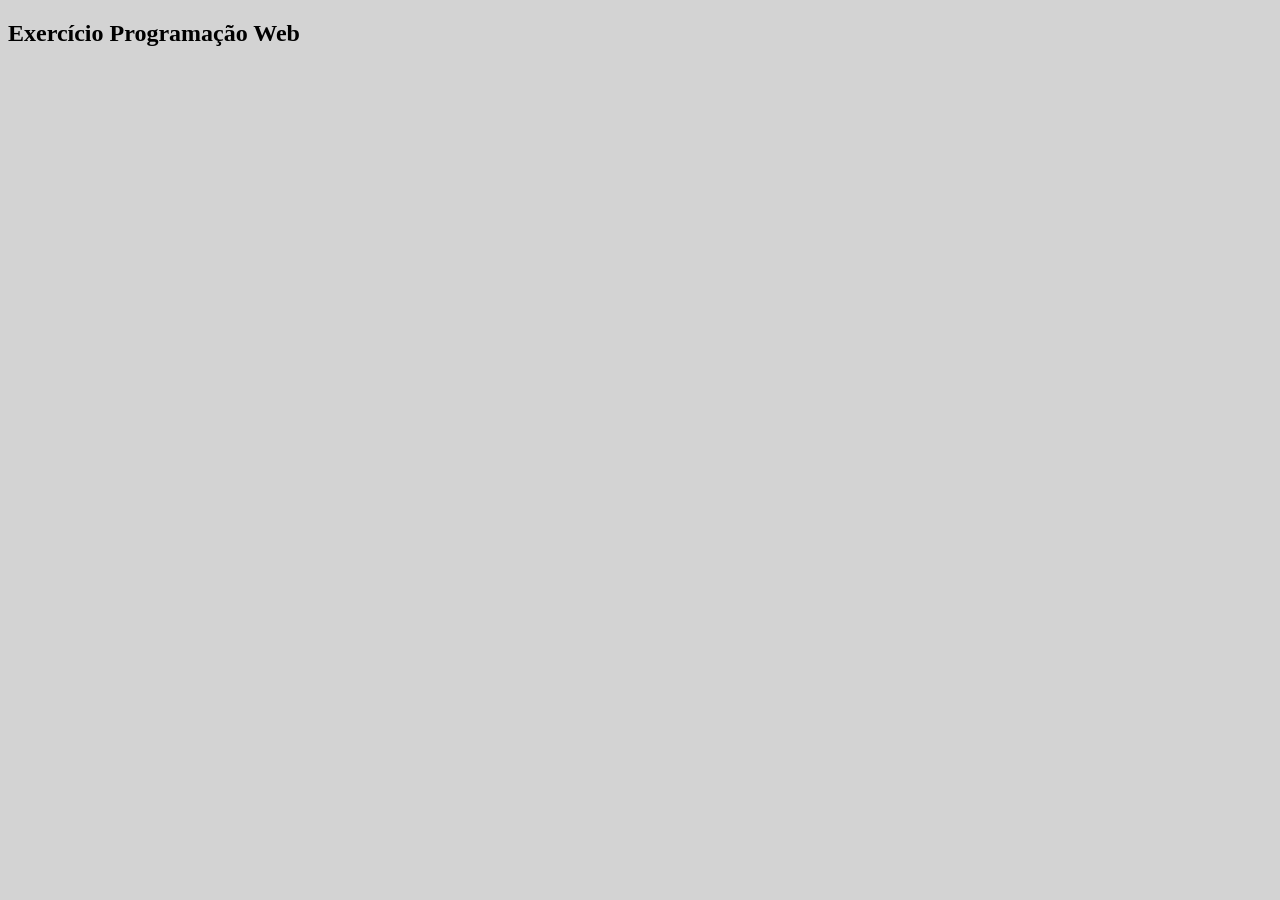
==== semana2/ativAvaliativa/index.html @ bf74066a "Atualizando" ====
<!DOCTYPE html>
<html lang="pt-br">
<head>
    <meta charset="UTF-8">
    <meta name="viewport" content="width=device-width, initial-scale=1.0">
    <link rel="stylesheet" href="style.css">
    <title>Exercício Programação Web</title>
</head>
<body class="container-principal">
    <main>
        <section>
            <h2>Exercício Programação Web</h2>
        </section>
    </main>
    
</body>
</html>
---- semana2/ativAvaliativa/style.css ----
.container-principal{
    background-color: #d3d3d3;
}
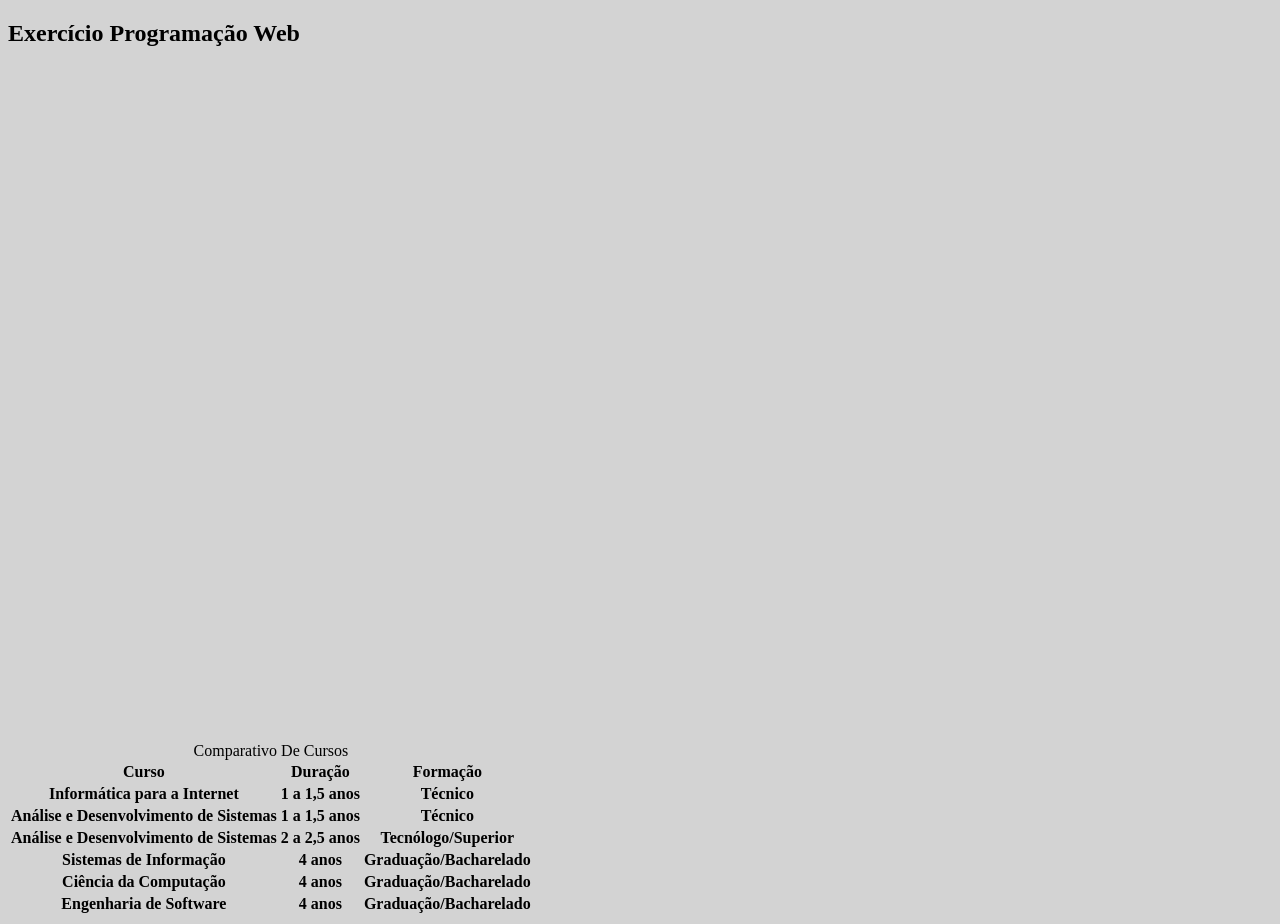
==== commit d0041bcc: "Atualizando Atividade" ====
--- a/semana2/ativAvaliativa/index.html
+++ b/semana2/ativAvaliativa/index.html
@@ -8,9 +8,60 @@
 </head>
 <body class="container-principal">
     <main>
-        <section>
+        <section class="midia">
             <h2>Exercício Programação Web</h2>
+            <article class="video_externo">
+                <iframe width="560" height="315" src="https://www.youtube.com/embed/rsfAiz-qLL4?si=MwrYch1kvh5RJ1Ka" title="YouTube video player" frameborder="0" allow="accelerometer; autoplay; clipboard-write; encrypted-media; gyroscope; picture-in-picture; web-share" referrerpolicy="strict-origin-when-cross-origin" allowfullscreen></iframe>
+            </article>
+            <article class="podcast">
+                <iframe data-testid="embed-iframe" style="border-radius:12px" src="https://open.spotify.com/embed/episode/173TBievQFNy2FciDk4VaX?utm_source=generator&si=544892d841c84095" width="100%" height="352" frameBorder="0" allowfullscreen="" allow="autoplay; clipboard-write; encrypted-media; fullscreen; picture-in-picture" loading="lazy"></iframe>
+            </article>
         </section>
+        <section class="cursos">
+            <table class="tabela_cursos">
+                <thead>
+                    <caption class="informacao_tabela"> Comparativo De Cursos</caption>
+                    <tr>
+                        <th>Curso</th>
+                        <th>Duração</th>
+                        <th>Formação</th>
+                    </tr>
+                </thead>
+                <tr>
+                    <th>Informática para a Internet</th>
+                    <th>1 a 1,5 anos</th>
+                    <th>Técnico</th>
+                </tr>
+                <tr>
+                    <th>Análise e Desenvolvimento de Sistemas</th>
+                    <th>1 a 1,5 anos</th>
+                    <th>Técnico</th>
+                </tr>
+                <tr>
+                    <th>Análise e Desenvolvimento de Sistemas</th>
+                    <th>2 a 2,5 anos</th>
+                    <th>Tecnólogo/Superior</th>
+                </tr>
+                <tr>
+                    <th>Sistemas de Informação</th>
+                    <th>4 anos</th>
+                    <th>Graduação/Bacharelado</th>
+                </tr>
+                <tr>
+                    <th>Ciência da Computação</th>
+                    <th>4 anos</th>
+                    <th>Graduação/Bacharelado</th>
+                </tr>
+                <tr>
+                    <th>Engenharia de Software</th>
+                    <th>4 anos</th>
+                    <th>Graduação/Bacharelado</th>
+                </tr>
+                    
+                </caption>
+            </table>
+        </section>
+
     </main>
     
 </body>
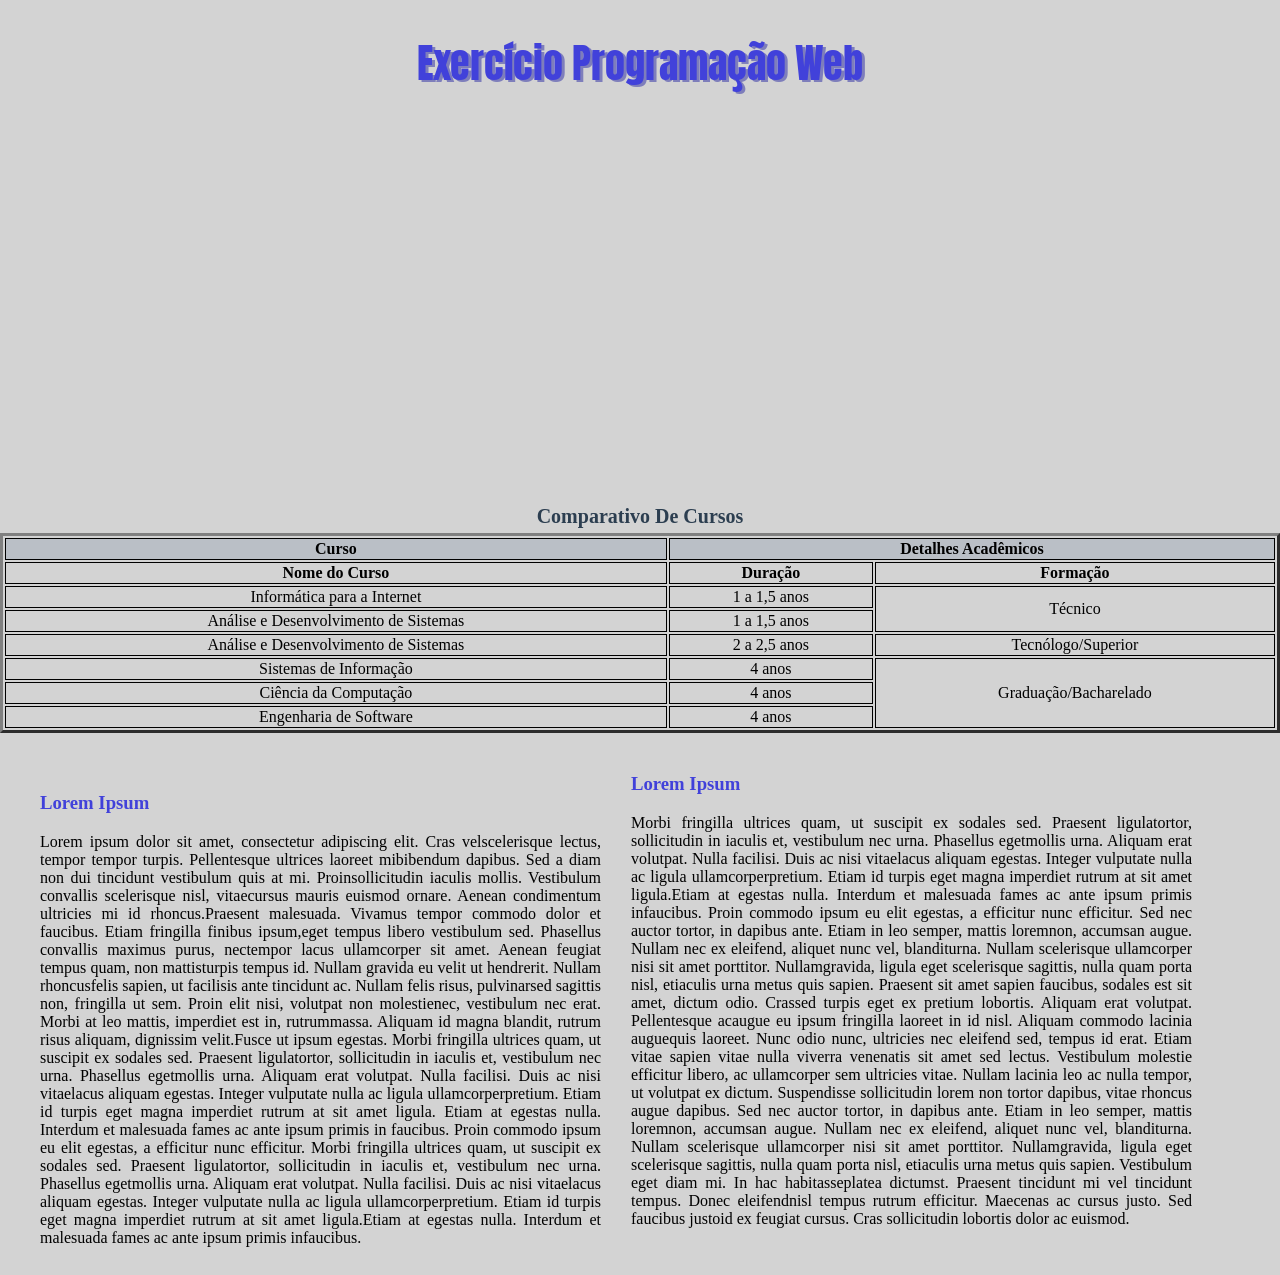
==== commit 0ca3314b: "Atualizando Atividade" ====
--- a/semana2/ativAvaliativa/index.html
+++ b/semana2/ativAvaliativa/index.html
@@ -4,62 +4,87 @@
     <meta charset="UTF-8">
     <meta name="viewport" content="width=device-width, initial-scale=1.0">
     <link rel="stylesheet" href="style.css">
+    <link rel="icon" href="favicon.svg" type="image/x-icon">
+    <link rel="preconnect" href="https://fonts.googleapis.com">
+    <link rel="preconnect" href="https://fonts.gstatic.com" crossorigin>
+    <link href="https://fonts.googleapis.com/css2?family=Anton&family=Ultra&display=swap" rel="stylesheet">
     <title>Exercício Programação Web</title>
 </head>
 <body class="container-principal">
     <main>
+        <h2 class="titulo">Exercício Programação Web</h2>
         <section class="midia">
-            <h2>Exercício Programação Web</h2>
-            <article class="video_externo">
-                <iframe width="560" height="315" src="https://www.youtube.com/embed/rsfAiz-qLL4?si=MwrYch1kvh5RJ1Ka" title="YouTube video player" frameborder="0" allow="accelerometer; autoplay; clipboard-write; encrypted-media; gyroscope; picture-in-picture; web-share" referrerpolicy="strict-origin-when-cross-origin" allowfullscreen></iframe>
+            <article>
+                <iframe  height="315" src="https://www.youtube.com/embed/rsfAiz-qLL4?si=MwrYch1kvh5RJ1Ka" title="YouTube video player" frameborder="0" allow="accelerometer; autoplay; clipboard-write; encrypted-media; gyroscope; picture-in-picture; web-share" referrerpolicy="strict-origin-when-cross-origin" allowfullscreen  class="video_externo" ></iframe>
             </article>
             <article class="podcast">
-                <iframe data-testid="embed-iframe" style="border-radius:12px" src="https://open.spotify.com/embed/episode/173TBievQFNy2FciDk4VaX?utm_source=generator&si=544892d841c84095" width="100%" height="352" frameBorder="0" allowfullscreen="" allow="autoplay; clipboard-write; encrypted-media; fullscreen; picture-in-picture" loading="lazy"></iframe>
+                <iframe data-testid="embed-iframe" style="border-radius:12px" src="https://open.spotify.com/embed/episode/173TBievQFNy2FciDk4VaX?utm_source=generator&si=544892d841c84095" width="100%" height="315" frameBorder="0" allowfullscreen="" allow="autoplay; clipboard-write; encrypted-media; fullscreen; picture-in-picture" loading="lazy" class="podcast"></iframe>
             </article>
         </section>
         <section class="cursos">
             <table class="tabela_cursos">
                 <thead>
                     <caption class="informacao_tabela"> Comparativo De Cursos</caption>
+                    <tr class="cabecalho">
+                        <th>Curso</th>
+                        <th colspan="2" >Detalhes Acadêmicos</th>
+                    </tr>
                     <tr>
-                        <th>Curso</th>
+                        <th>Nome do Curso</th>
                         <th>Duração</th>
                         <th>Formação</th>
                     </tr>
                 </thead>
                 <tr>
-                    <th>Informática para a Internet</th>
-                    <th>1 a 1,5 anos</th>
-                    <th>Técnico</th>
+                    <td>Informática para a Internet</td>
+                    <td>1 a 1,5 anos</td>
+                    <td rowspan="2">Técnico</td>
                 </tr>
                 <tr>
-                    <th>Análise e Desenvolvimento de Sistemas</th>
-                    <th>1 a 1,5 anos</th>
-                    <th>Técnico</th>
+                    <td>Análise e Desenvolvimento de Sistemas</td>
+                    <td>1 a 1,5 anos</td>
+                    
                 </tr>
                 <tr>
-                    <th>Análise e Desenvolvimento de Sistemas</th>
-                    <th>2 a 2,5 anos</th>
-                    <th>Tecnólogo/Superior</th>
+                    <td>Análise e Desenvolvimento de Sistemas</td>
+                    <td>2 a 2,5 anos</td>
+                    <td>Tecnólogo/Superior</td>
                 </tr>
                 <tr>
-                    <th>Sistemas de Informação</th>
-                    <th>4 anos</th>
-                    <th>Graduação/Bacharelado</th>
+                    <td>Sistemas de Informação</td>
+                    <td>4 anos</td>
+                    <td rowspan="3">Graduação/Bacharelado</td>
                 </tr>
                 <tr>
-                    <th>Ciência da Computação</th>
-                    <th>4 anos</th>
-                    <th>Graduação/Bacharelado</th>
+                    <td>Ciência da Computação</td>
+                    <td>4 anos</td>
                 </tr>
                 <tr>
-                    <th>Engenharia de Software</th>
-                    <th>4 anos</th>
-                    <th>Graduação/Bacharelado</th>
+                    <td>Engenharia de Software</td>
+                    <td>4 anos</td>
                 </tr>
                     
-                </caption>
+                
             </table>
+        </section>
+        <section class="container_texto">
+            
+            <h3 class="container_texto_titulo">Lorem Ipsum</h3>
+            <p>
+                Lorem ipsum dolor sit amet, consectetur adipiscing elit. Cras velscelerisque lectus, tempor tempor turpis. Pellentesque ultrices laoreet mibibendum dapibus. Sed a diam non dui tincidunt vestibulum quis at mi. Proinsollicitudin iaculis mollis. Vestibulum convallis scelerisque nisl, vitaecursus mauris euismod ornare. Aenean condimentum ultricies mi id rhoncus.Praesent malesuada.
+
+                Vivamus tempor commodo dolor et faucibus. Etiam fringilla finibus ipsum,eget tempus libero vestibulum sed. Phasellus convallis maximus purus, nectempor lacus ullamcorper sit amet. Aenean feugiat tempus quam, non mattisturpis tempus id. Nullam gravida eu velit ut hendrerit. Nullam rhoncusfelis sapien, ut facilisis ante tincidunt ac. Nullam felis risus, pulvinarsed sagittis non, fringilla ut sem. Proin elit nisi, volutpat non molestienec, vestibulum nec erat. Morbi at leo mattis, imperdiet est in, rutrummassa. Aliquam id magna blandit, rutrum risus aliquam, dignissim velit.Fusce ut ipsum egestas.
+
+                Morbi fringilla ultrices quam, ut suscipit ex sodales sed. Praesent ligulatortor, sollicitudin in iaculis et, vestibulum nec urna. Phasellus egetmollis urna. Aliquam erat volutpat. Nulla facilisi. Duis ac nisi vitaelacus aliquam egestas. Integer vulputate nulla ac ligula ullamcorperpretium. Etiam id turpis eget magna imperdiet rutrum at sit amet ligula. Etiam at egestas nulla. Interdum et malesuada fames ac ante ipsum primis in faucibus. Proin commodo ipsum eu elit egestas, a efficitur nunc efficitur.
+                Morbi fringilla ultrices quam, ut suscipit ex sodales sed. Praesent ligulatortor, sollicitudin in iaculis et, vestibulum nec urna. Phasellus egetmollis urna. Aliquam erat volutpat. Nulla facilisi. Duis ac nisi vitaelacus aliquam egestas. Integer vulputate nulla ac ligula ullamcorperpretium. Etiam id turpis eget magna imperdiet rutrum at sit amet ligula.Etiam at egestas nulla. Interdum et malesuada fames ac ante ipsum primis infaucibus.
+            </p>
+            <h3 class="container_texto_titulo">Lorem Ipsum</h3>
+            <p>
+                Morbi fringilla ultrices quam, ut suscipit ex sodales sed. Praesent ligulatortor, sollicitudin in iaculis et, vestibulum nec urna. Phasellus egetmollis urna. Aliquam erat volutpat. Nulla facilisi. Duis ac nisi vitaelacus aliquam egestas. Integer vulputate nulla ac ligula ullamcorperpretium. Etiam id turpis eget magna imperdiet rutrum at sit amet ligula.Etiam at egestas nulla. Interdum et malesuada fames ac ante ipsum primis infaucibus. Proin commodo ipsum eu elit egestas, a efficitur nunc efficitur.
+                Sed nec auctor tortor, in dapibus ante. Etiam in leo semper, mattis loremnon, accumsan augue. Nullam nec ex eleifend, aliquet nunc vel, blanditurna. Nullam scelerisque ullamcorper nisi sit amet porttitor. Nullamgravida, ligula eget scelerisque sagittis, nulla quam porta nisl, etiaculis urna metus quis sapien. 
+                Praesent sit amet sapien faucibus, sodales est sit amet, dictum odio. Crassed turpis eget ex pretium lobortis. Aliquam erat volutpat. Pellentesque acaugue eu ipsum fringilla laoreet in id nisl. Aliquam commodo lacinia auguequis laoreet. Nunc odio nunc, ultricies nec eleifend sed, tempus id erat. Etiam vitae sapien vitae nulla viverra venenatis sit amet sed lectus. Vestibulum molestie efficitur libero, ac ullamcorper sem ultricies vitae. Nullam lacinia leo ac nulla tempor, ut volutpat ex dictum. Suspendisse sollicitudin lorem non tortor dapibus, vitae rhoncus augue dapibus.
+                Sed nec auctor tortor, in dapibus ante. Etiam in leo semper, mattis loremnon, accumsan augue. Nullam nec ex eleifend, aliquet nunc vel, blanditurna. Nullam scelerisque ullamcorper nisi sit amet porttitor. Nullamgravida, ligula eget scelerisque sagittis, nulla quam porta nisl, etiaculis urna metus quis sapien. Vestibulum eget diam mi. In hac habitasseplatea dictumst. Praesent tincidunt mi vel tincidunt tempus. Donec eleifendnisl tempus rutrum efficitur. Maecenas ac cursus justo. Sed faucibus justoid ex feugiat cursus. Cras sollicitudin lobortis dolor ac euismod.
+            </p>
         </section>
 
     </main>
--- a/semana2/ativAvaliativa/style.css
+++ b/semana2/ativAvaliativa/style.css
@@ -1,3 +1,76 @@
+body{
+    width: 100%;
+    
+    margin: 0;
+    padding: 0;
+    
+}
+
 .container-principal{
     background-color: #d3d3d3;
-}+}
+
+.titulo{
+    font-family: "Anton", sans-serif;
+    font-weight: 400;
+    font-style: normal;
+    text-align: center;
+    color: #4141da;
+    font-size: 40px;
+    text-shadow: 3px 2px #7e7ebb;
+}
+
+.midia{
+    column-count: 2;
+    column-gap: 10px;       
+    width: 100%;  
+   
+}
+.video_externo, .podcast{
+    width: 100%;
+    
+}
+.podcast {
+    margin-top: 35px; 
+}
+
+.cursos{
+    width: 100%;
+    margin: 20px 0;
+    box-sizing: border-box;
+
+}
+
+.tabela_cursos{
+    width: 100%;
+    border-style: outset;
+    text-align: center;
+}
+
+.cabecalho{
+    background-color: rgb(186, 191, 198);
+}
+
+.tabela_cursos th, td{
+    border: 1px solid #000
+}
+
+.informacao_tabela{
+    font-weight: bold;
+    color: #2c3e50;
+    font-size: 20px;
+    padding: 5px;
+}
+.container_texto_titulo{
+    color: #4141da;
+}
+
+.container_texto{
+    width: 90%;
+    padding: 20px;
+    margin: 0 20px;
+    column-count: 2;
+    column-gap: 30px;
+    text-align: justify;
+}
+
